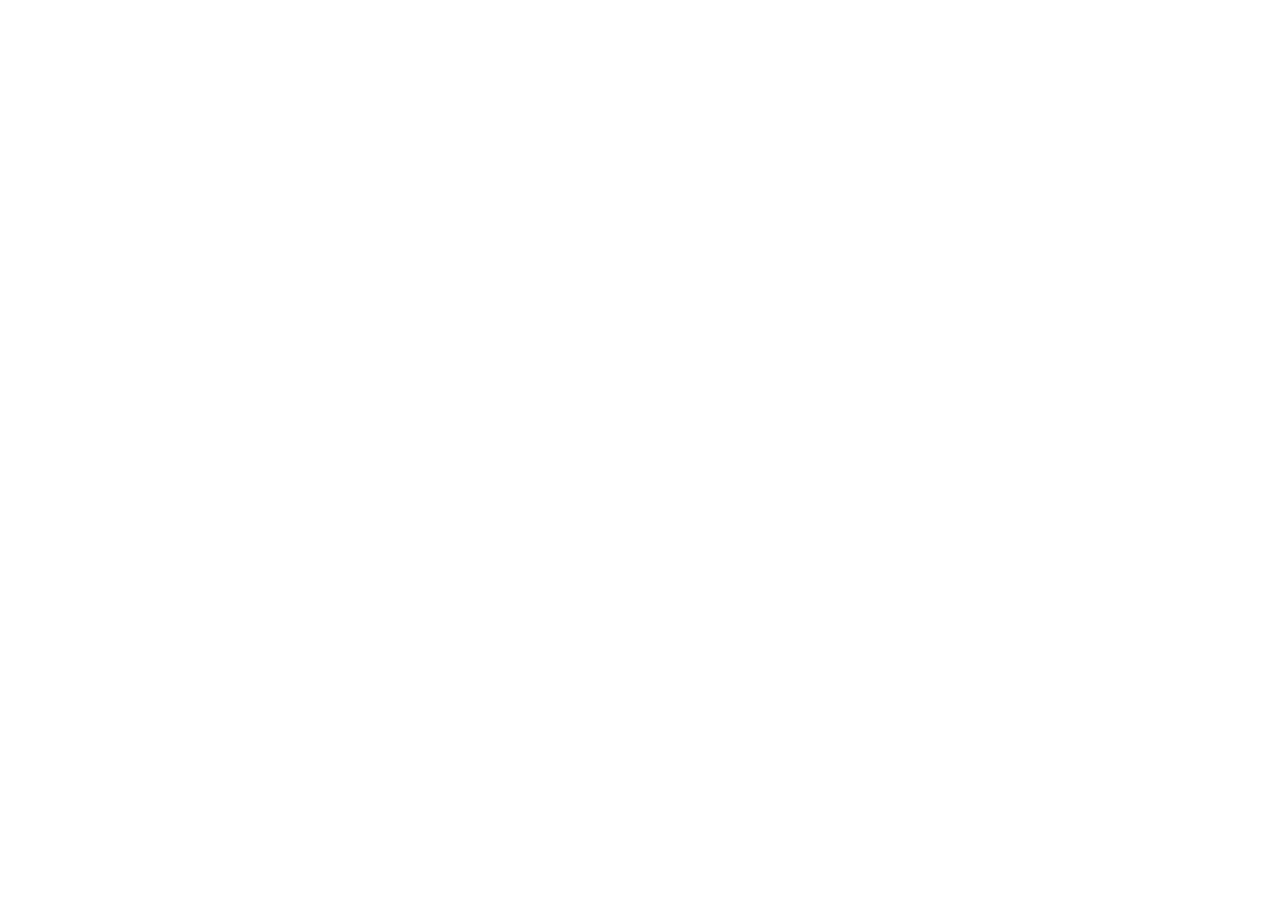
==== wwwroot/index.html @ 1d136263 "chore: 归档入库 HIOps-发布版-20261021 原始发布包与测试脚本" ====
<!doctype html>
<html lang="zh-CN">
  <head>
    <meta charset="UTF-8" />
    <link rel="icon" type="image/svg+xml" href="/favicon.svg" />
    <meta name="viewport" content="width=device-width, initial-scale=1.0" />
    <title>HIOps 医院智能信息运维平台</title>
    <script type="module" crossorigin src="/assets/index-qbOtaB3I.js"></script>
    <link rel="modulepreload" crossorigin href="/assets/_plugin-vue_export-helper-DafgzMSo.js">
    <link rel="modulepreload" crossorigin href="/assets/router-Cfn44RZI.js">
    <link rel="stylesheet" crossorigin href="/assets/router-ovp6SZWo.css">
    <link rel="stylesheet" crossorigin href="/assets/index-C5gCtKJO.css">
  </head>
  <body>
    <div id="app"></div>
  </body>
</html>
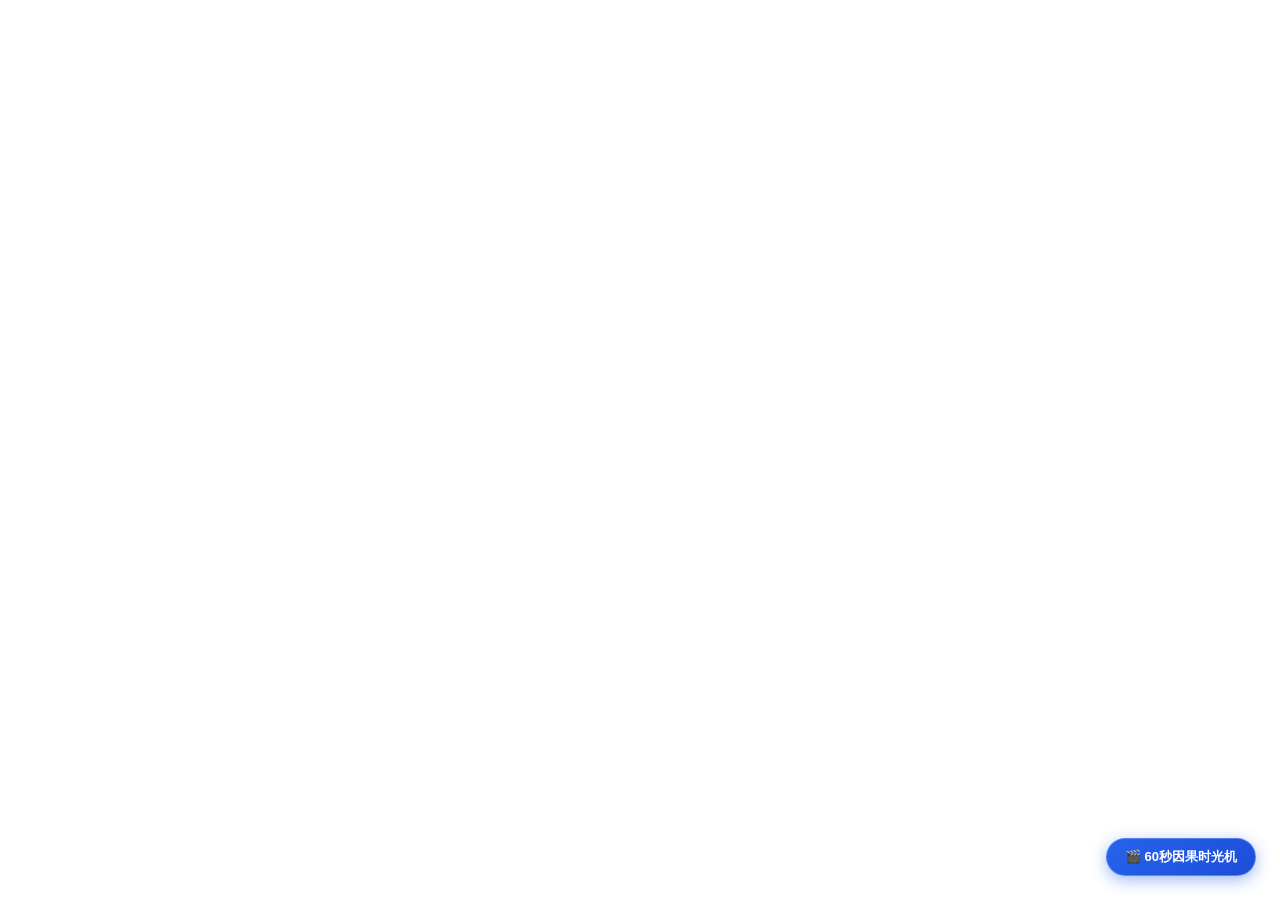
==== commit d033b95c: "feat(forensics): 升级时光机毫秒级精准命中、告警实证排他大白话诊断与自适应进程恢复" ====
--- a/wwwroot/index.html
+++ b/wwwroot/index.html
@@ -13,5 +13,6 @@
   </head>
   <body>
     <div id="app"></div>
-  </body>
+    <a href="/timemachine.html" target="_blank" style="position:fixed;bottom:24px;right:24px;z-index:99999;background:linear-gradient(135deg,#2563eb,#1d4ed8);color:#fff;padding:9px 18px;border-radius:24px;box-shadow:0 4px 16px rgba(37,99,235,0.45);font-size:13px;font-weight:600;display:flex;align-items:center;gap:8px;text-decoration:none;border:1px solid rgba(255,255,255,0.25);transition:all .2s;font-family:-apple-system,BlinkMacSystemFont,Segoe UI,Roboto,sans-serif"><span>🎬 60秒因果时光机</span></a>
+</body>
 </html>
